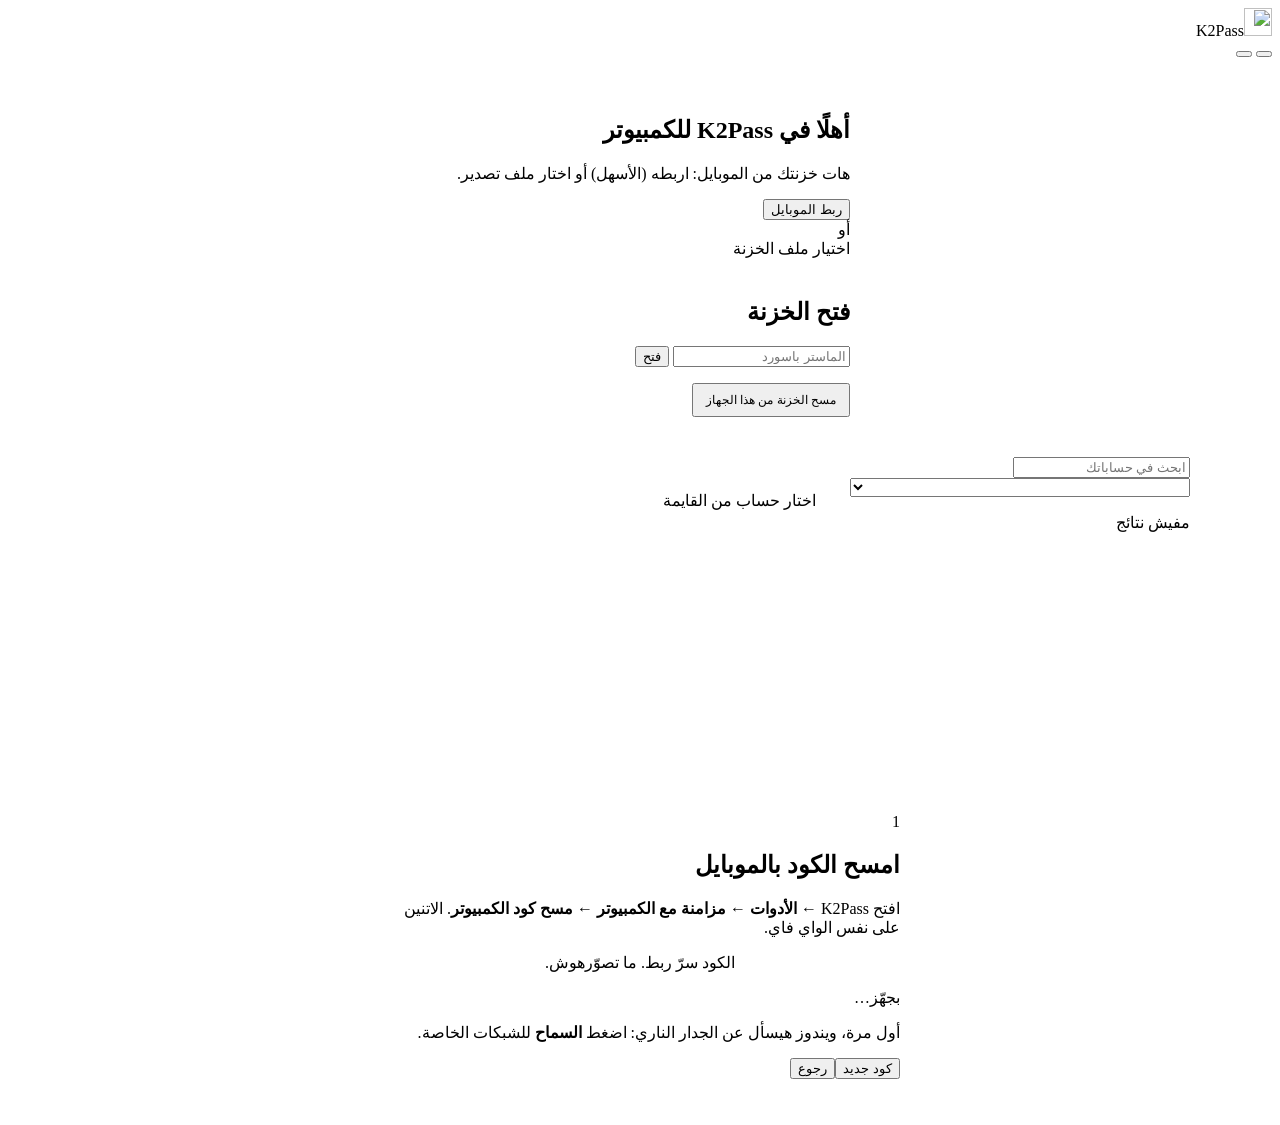
==== windows/ui/index.html @ 08830d75 "v1.6.0 + Windows app phase A: Tauri app (listener, view/search/copy/TOTP), phone pushes vault to PC " ====
<!doctype html>
<html lang="ar" dir="rtl">
<head>
<meta charset="utf-8"><meta name="viewport" content="width=device-width, initial-scale=1">
<title>K2Pass</title>
<link rel="stylesheet" href="base.css"><link rel="stylesheet" href="app.css">
</head>
<body class="desk">
<header>
  <div class="brand"><img src="icons/48.png" alt="" width="28" height="28"><span>K2Pass</span></div>
  <div class="hdr-actions">
    <button id="btn-pair" class="icon hidden" title="مزامنة مع الموبايل"><i data-i="phone"></i></button>
    <button id="btn-lock" class="icon hidden" title="قفل"><i data-i="lock"></i></button>
  </div>
</header>
<main>
  <section id="v-import" class="hidden"><div class="card hero">
    <div class="badge"><i data-i="file" data-s="30"></i></div>
    <h2>أهلًا في K2Pass للكمبيوتر</h2>
    <p class="lead">هات خزنتك من الموبايل: اربطه (الأسهل) أو اختار ملف تصدير.</p>
    <button id="go-pair" class="primary"><i data-i="phone" data-s="18"></i>ربط الموبايل</button>
    <div class="or"><span>أو</span></div>
    <label class="ghost"><i data-i="file" data-s="18"></i>اختيار ملف الخزنة<input id="file" type="file" hidden></label>
    <p id="import-err" class="err"></p>
  </div></section>

  <section id="v-unlock" class="hidden"><div class="card hero">
    <div class="badge"><i data-i="lock" data-s="30"></i></div>
    <h2>فتح الخزنة</h2>
    <input id="pw" type="password" placeholder="الماستر باسورد" autocomplete="off">
    <button id="btn-unlock" class="primary">فتح</button>
    <p id="unlock-err" class="err"></p>
    <button id="forget" class="ghost small">مسح الخزنة من هذا الجهاز</button>
  </div></section>

  <section id="v-list" class="hidden">
    <div class="split">
      <div class="pane-l">
        <div class="searchbox"><i data-i="search" data-s="17"></i><input id="q" type="search" placeholder="ابحث في حساباتك" autocomplete="off"></div>
        <select id="folder"></select>
        <div id="list"></div>
        <p id="empty" class="empty hidden">مفيش نتائج</p>
      </div>
      <div class="pane-r" id="detail"><p class="empty">اختار حساب من القايمة</p></div>
    </div>
  </section>

  <section id="v-pair" class="hidden"><div class="card">
    <div class="step"><div class="num">1</div><div><h2>امسح الكود بالموبايل</h2>
      <p class="hint">افتح K2Pass ← <b>الأدوات</b> ← <b>مزامنة مع الكمبيوتر</b> ← <b>مسح كود الكمبيوتر</b>. الاتنين على نفس الواي فاي.</p></div></div>
    <div id="qr"></div>
    <p class="hint" style="text-align:center"><i data-i="shield" data-s="14"></i> الكود سرّ ربط. ما تصوّرهوش.</p>
    <div id="status" class="status"><span class="dot"></span><span id="msg">بجهّز…</span></div>
    <p class="hint" id="addr" dir="ltr" style="text-align:center"></p>
    <p class="hint">أول مرة، ويندوز هيسأل عن الجدار الناري: اضغط <b>السماح</b> للشبكات الخاصة.</p>
    <div class="row2"><button id="new-code" class="ghost"><i data-i="sync" data-s="16"></i>كود جديد</button><button id="pair-back" class="ghost">رجوع</button></div>
  </div></section>
</main>
<div id="toast" class="toast hidden"></div>
<script src="lib/argon2.umd.min.js"></script>
<script src="lib/qrcode.js"></script>
<script type="module" src="app.js"></script>
</body>
</html>
---- windows/ui/app.css ----
body.desk{width:auto;max-height:none;min-height:100vh}
body.desk main{padding:18px;max-width:1100px;margin:0 auto}
.hero{max-width:420px;margin:40px auto}
.split{display:grid;grid-template-columns:minmax(260px,340px) 1fr;gap:16px}
.pane-l{display:flex;flex-direction:column}
.pane-l #list{max-height:calc(100vh - 210px)}
.pane-r{background:var(--card);border:1px solid var(--line);border-radius:20px;padding:18px;min-height:300px;align-self:start}
#v-pair .card{max-width:520px;margin:20px auto}
.small{padding:8px 12px;font-size:12px}
.pane-r h2{margin:0 0 10px}
.row.sel{border-color:var(--pri);background:var(--card2)}
.row{cursor:pointer}
@media(max-width:760px){.split{grid-template-columns:1fr}}
#qr svg{width:220px;height:220px}
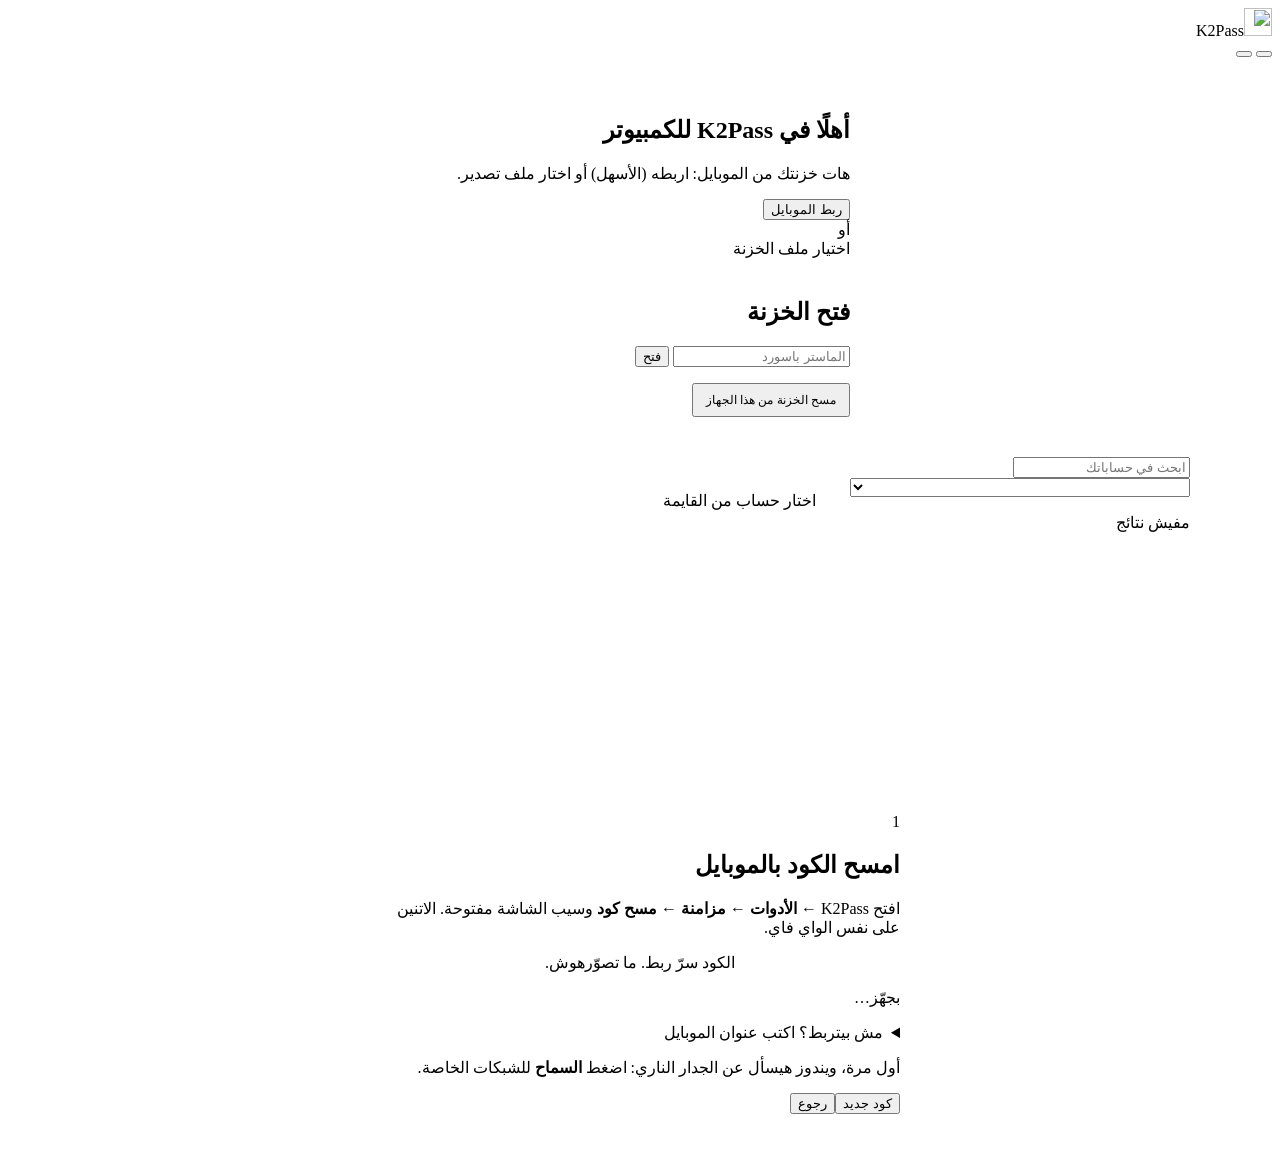
==== commit a2e929d1: "v1.6.2: PC pulls from phone (outgoing, firewall-proof) + phone falls back to serving; manual address" ====
--- a/windows/ui/index.html
+++ b/windows/ui/index.html
@@ -47,11 +47,16 @@
 
   <section id="v-pair" class="hidden"><div class="card">
     <div class="step"><div class="num">1</div><div><h2>امسح الكود بالموبايل</h2>
-      <p class="hint">افتح K2Pass ← <b>الأدوات</b> ← <b>مزامنة مع الكمبيوتر</b> ← <b>مسح كود الكمبيوتر</b>. الاتنين على نفس الواي فاي.</p></div></div>
+      <p class="hint">افتح K2Pass ← <b>الأدوات</b> ← <b>مزامنة</b> ← <b>مسح كود</b> وسيب الشاشة مفتوحة. الاتنين على نفس الواي فاي.</p></div></div>
     <div id="qr"></div>
     <p class="hint" style="text-align:center"><i data-i="shield" data-s="14"></i> الكود سرّ ربط. ما تصوّرهوش.</p>
     <div id="status" class="status"><span class="dot"></span><span id="msg">بجهّز…</span></div>
     <p class="hint" id="addr" dir="ltr" style="text-align:center"></p>
+    <details>
+      <summary>مش بيتربط؟ اكتب عنوان الموبايل</summary>
+      <p class="hint" style="margin:8px 0">العنوان الظاهر في التطبيق («شغّال على …»):</p>
+      <div class="row2"><input id="manual" type="text" placeholder="192.168.1.20" dir="ltr"><button id="use-manual" class="ghost">ربط</button></div>
+    </details>
     <p class="hint">أول مرة، ويندوز هيسأل عن الجدار الناري: اضغط <b>السماح</b> للشبكات الخاصة.</p>
     <div class="row2"><button id="new-code" class="ghost"><i data-i="sync" data-s="16"></i>كود جديد</button><button id="pair-back" class="ghost">رجوع</button></div>
   </div></section>
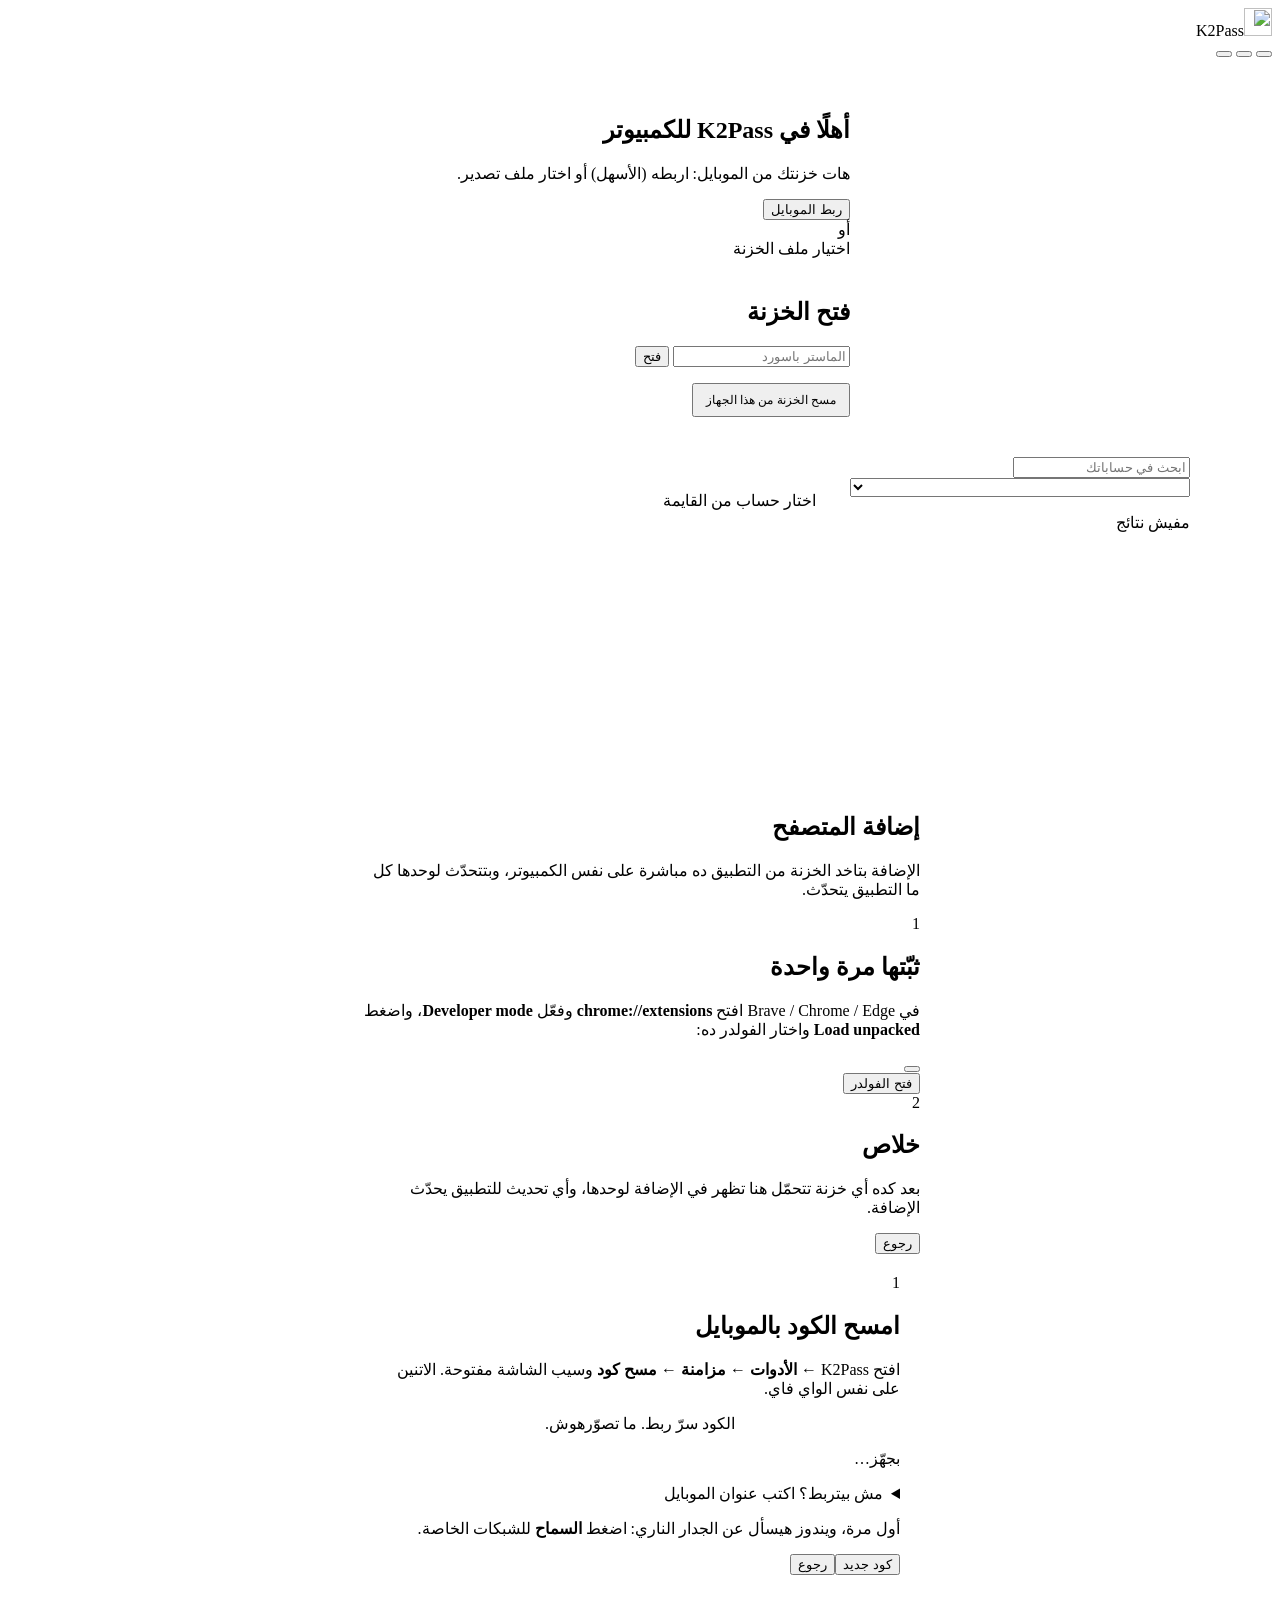
==== commit eccc06dd: "extension 0.7.0 + Windows 0.2.0: loopback link to the app, bundled extension auto-update, stable ext" ====
--- a/windows/ui/index.html
+++ b/windows/ui/index.html
@@ -9,6 +9,7 @@
 <header>
   <div class="brand"><img src="icons/48.png" alt="" width="28" height="28"><span>K2Pass</span></div>
   <div class="hdr-actions">
+    <button id="btn-ext" class="icon" title="إضافة المتصفح"><i data-i="bolt"></i></button>
     <button id="btn-pair" class="icon hidden" title="مزامنة مع الموبايل"><i data-i="phone"></i></button>
     <button id="btn-lock" class="icon hidden" title="قفل"><i data-i="lock"></i></button>
   </div>
@@ -45,6 +46,17 @@
     </div>
   </section>
 
+  <section id="v-ext" class="hidden"><div class="card">
+    <h2>إضافة المتصفح</h2>
+    <p class="lead">الإضافة بتاخد الخزنة من التطبيق ده مباشرة على نفس الكمبيوتر، وبتتحدّث لوحدها كل ما التطبيق يتحدّث.</p>
+    <div class="step"><div class="num">1</div><div><h2>ثبّتها مرة واحدة</h2><p class="hint">في Brave / Chrome / Edge افتح <b>chrome://extensions</b> وفعّل <b>Developer mode</b>، واضغط <b>Load unpacked</b> واختار الفولدر ده:</p></div></div>
+    <div class="f"><span class="v" id="ext-path" dir="ltr"></span><button id="ext-copy" title="نسخ"><i data-i="copy" data-s="16"></i></button></div>
+    <button id="ext-open" class="ghost"><i data-i="folder" data-s="16"></i>فتح الفولدر</button>
+    <div class="step"><div class="num">2</div><div><h2>خلاص</h2><p class="hint">بعد كده أي خزنة تتحمّل هنا تظهر في الإضافة لوحدها، وأي تحديث للتطبيق يحدّث الإضافة.</p></div></div>
+    <p id="ext-status" class="hint"></p>
+    <button id="ext-back" class="ghost">رجوع</button>
+  </div></section>
+
   <section id="v-pair" class="hidden"><div class="card">
     <div class="step"><div class="num">1</div><div><h2>امسح الكود بالموبايل</h2>
       <p class="hint">افتح K2Pass ← <b>الأدوات</b> ← <b>مزامنة</b> ← <b>مسح كود</b> وسيب الشاشة مفتوحة. الاتنين على نفس الواي فاي.</p></div></div>
--- a/windows/ui/app.css
+++ b/windows/ui/app.css
@@ -12,3 +12,4 @@
 .row{cursor:pointer}
 @media(max-width:760px){.split{grid-template-columns:1fr}}
 #qr svg{width:220px;height:220px}
+#v-ext .card{max-width:560px;margin:20px auto}
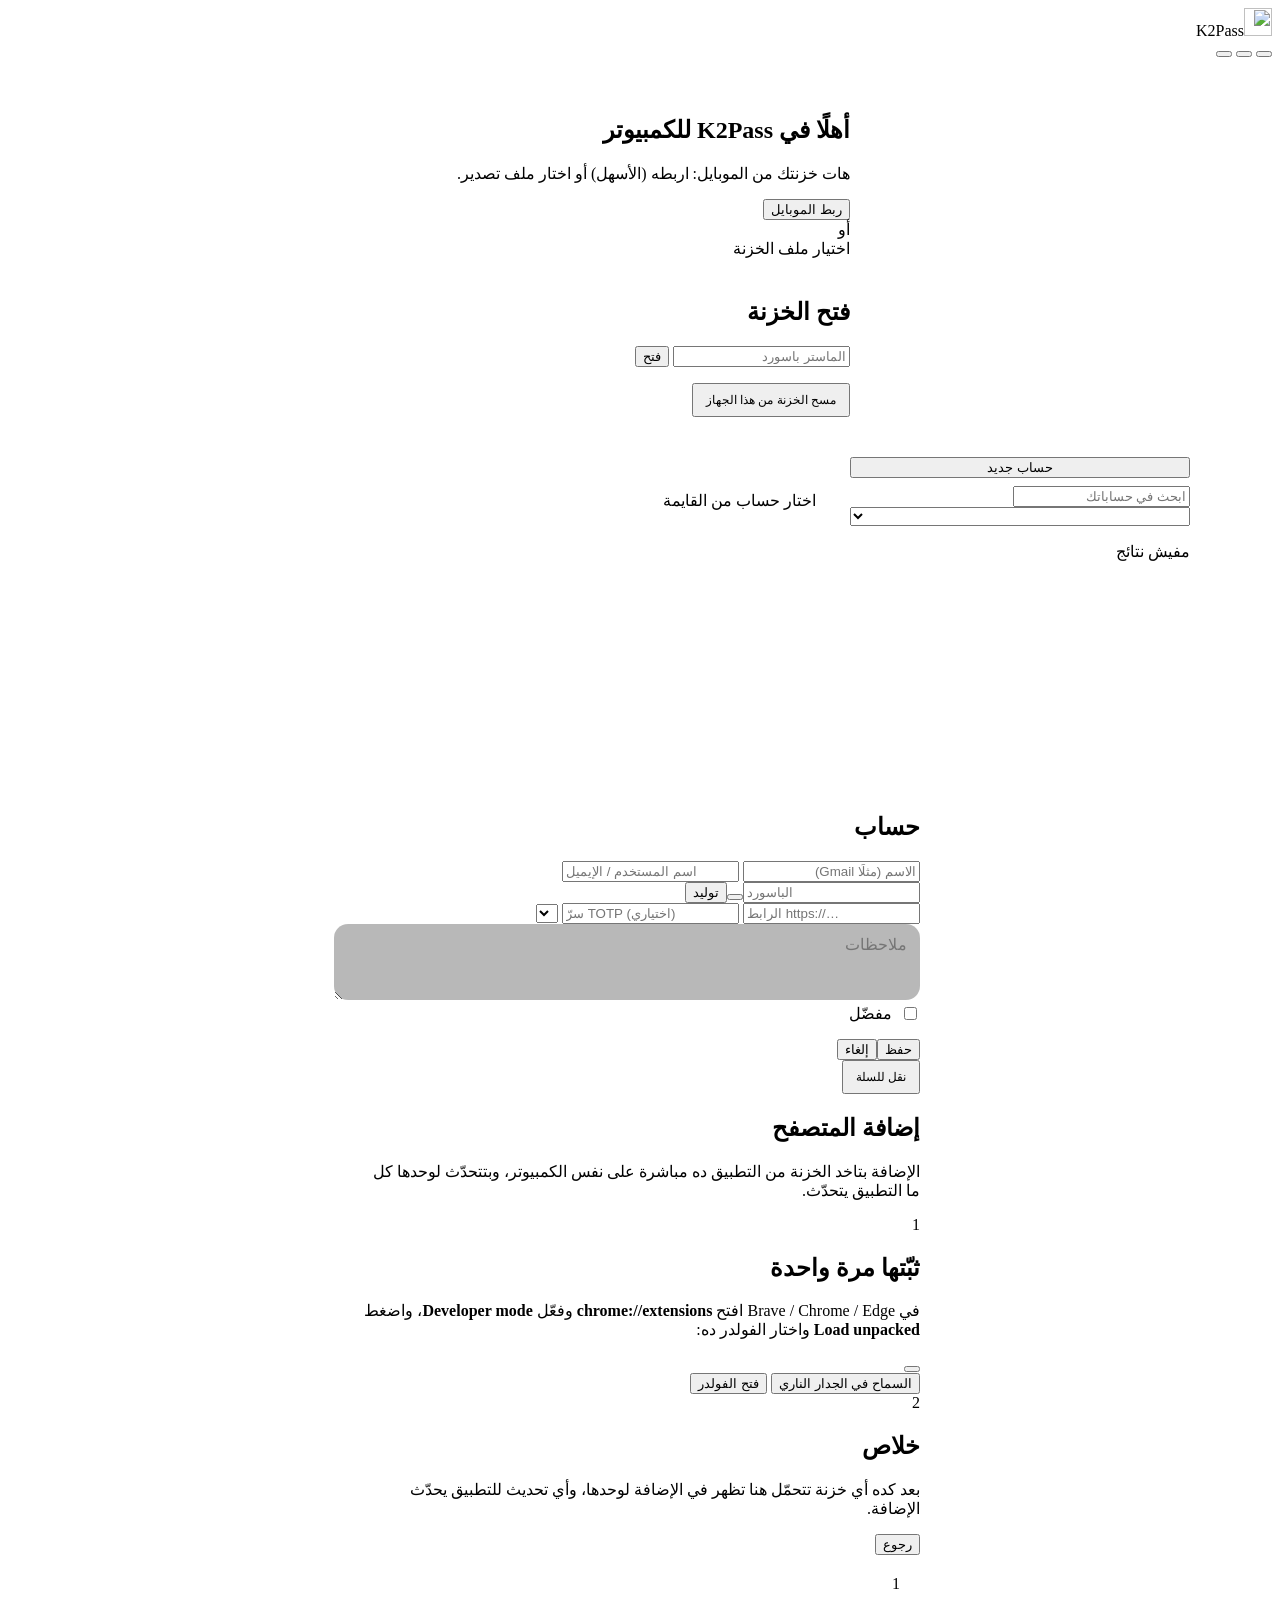
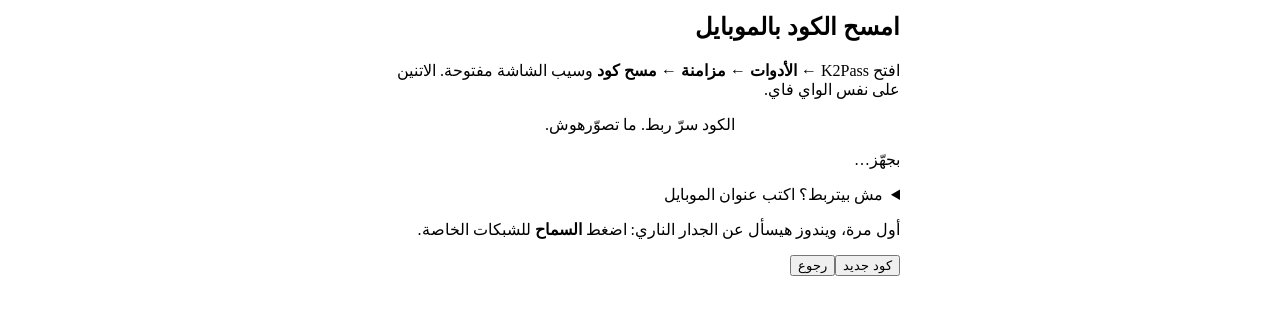
==== commit f4d2343c: "Auto-sync phone<->PC, PC edit with merge, firewall button, MSI bundle Co-Authored-By: Claude Sonnet " ====
--- a/windows/ui/index.html
+++ b/windows/ui/index.html
@@ -37,6 +37,7 @@
   <section id="v-list" class="hidden">
     <div class="split">
       <div class="pane-l">
+        <button id="btn-new" class="primary" style="margin-bottom:8px"><i data-i="plus" data-s="16"></i>حساب جديد</button>
         <div class="searchbox"><i data-i="search" data-s="17"></i><input id="q" type="search" placeholder="ابحث في حساباتك" autocomplete="off"></div>
         <select id="folder"></select>
         <div id="list"></div>
@@ -46,11 +47,27 @@
     </div>
   </section>
 
+  <section id="v-edit" class="hidden"><div class="card">
+    <h2 id="ed-title-h">حساب</h2>
+    <input id="ed-title" type="text" placeholder="الاسم (مثلًا Gmail)" autocomplete="off">
+    <input id="ed-user" type="text" placeholder="اسم المستخدم / الإيميل" autocomplete="off" dir="ltr">
+    <div class="row2"><input id="ed-pass" type="password" placeholder="الباسورد" autocomplete="off" dir="ltr"><button id="ed-eye" class="ghost" style="flex:0 0 44px" title="إظهار"><i data-i="eye" data-s="16"></i></button><button id="ed-gen" class="ghost" style="flex:0 0 auto">توليد</button></div>
+    <input id="ed-url" type="text" placeholder="الرابط https://…" autocomplete="off" dir="ltr">
+    <input id="ed-totp" type="text" placeholder="سرّ TOTP (اختياري)" autocomplete="off" dir="ltr">
+    <select id="ed-folder"></select>
+    <textarea id="ed-notes" rows="3" placeholder="ملاحظات"></textarea>
+    <label class="chk"><input id="ed-fav" type="checkbox"> مفضّل</label>
+    <p id="ed-err" class="err"></p>
+    <div class="row2"><button id="ed-save" class="primary">حفظ</button><button id="ed-cancel" class="ghost">إلغاء</button></div>
+    <button id="ed-del" class="ghost small danger">نقل للسلة</button>
+  </div></section>
+
   <section id="v-ext" class="hidden"><div class="card">
     <h2>إضافة المتصفح</h2>
     <p class="lead">الإضافة بتاخد الخزنة من التطبيق ده مباشرة على نفس الكمبيوتر، وبتتحدّث لوحدها كل ما التطبيق يتحدّث.</p>
     <div class="step"><div class="num">1</div><div><h2>ثبّتها مرة واحدة</h2><p class="hint">في Brave / Chrome / Edge افتح <b>chrome://extensions</b> وفعّل <b>Developer mode</b>، واضغط <b>Load unpacked</b> واختار الفولدر ده:</p></div></div>
     <div class="f"><span class="v" id="ext-path" dir="ltr"></span><button id="ext-copy" title="نسخ"><i data-i="copy" data-s="16"></i></button></div>
+    <button id="fw-open" class="ghost"><i data-i="shield" data-s="16"></i>السماح في الجدار الناري</button>
     <button id="ext-open" class="ghost"><i data-i="folder" data-s="16"></i>فتح الفولدر</button>
     <div class="step"><div class="num">2</div><div><h2>خلاص</h2><p class="hint">بعد كده أي خزنة تتحمّل هنا تظهر في الإضافة لوحدها، وأي تحديث للتطبيق يحدّث الإضافة.</p></div></div>
     <p id="ext-status" class="hint"></p>
--- a/windows/ui/app.css
+++ b/windows/ui/app.css
@@ -13,3 +13,9 @@
 @media(max-width:760px){.split{grid-template-columns:1fr}}
 #qr svg{width:220px;height:220px}
 #v-ext .card{max-width:560px;margin:20px auto}
+#v-edit .card{max-width:560px;margin:20px auto}
+textarea{width:100%;padding:11px 13px;border-radius:14px;border:1px solid var(--line);background:rgba(0,0,0,.28);color:var(--txt);font:inherit;outline:none;resize:vertical}
+textarea:focus{border-color:var(--pri)}
+.chk{display:flex;align-items:center;gap:8px;color:var(--mut)}
+.dh{display:flex;align-items:center;justify-content:space-between}.dh button{background:none;border:0;color:var(--pri);width:34px;height:34px;border-radius:11px}.dh button:hover{background:var(--card2)}
+button.danger{color:var(--err)}
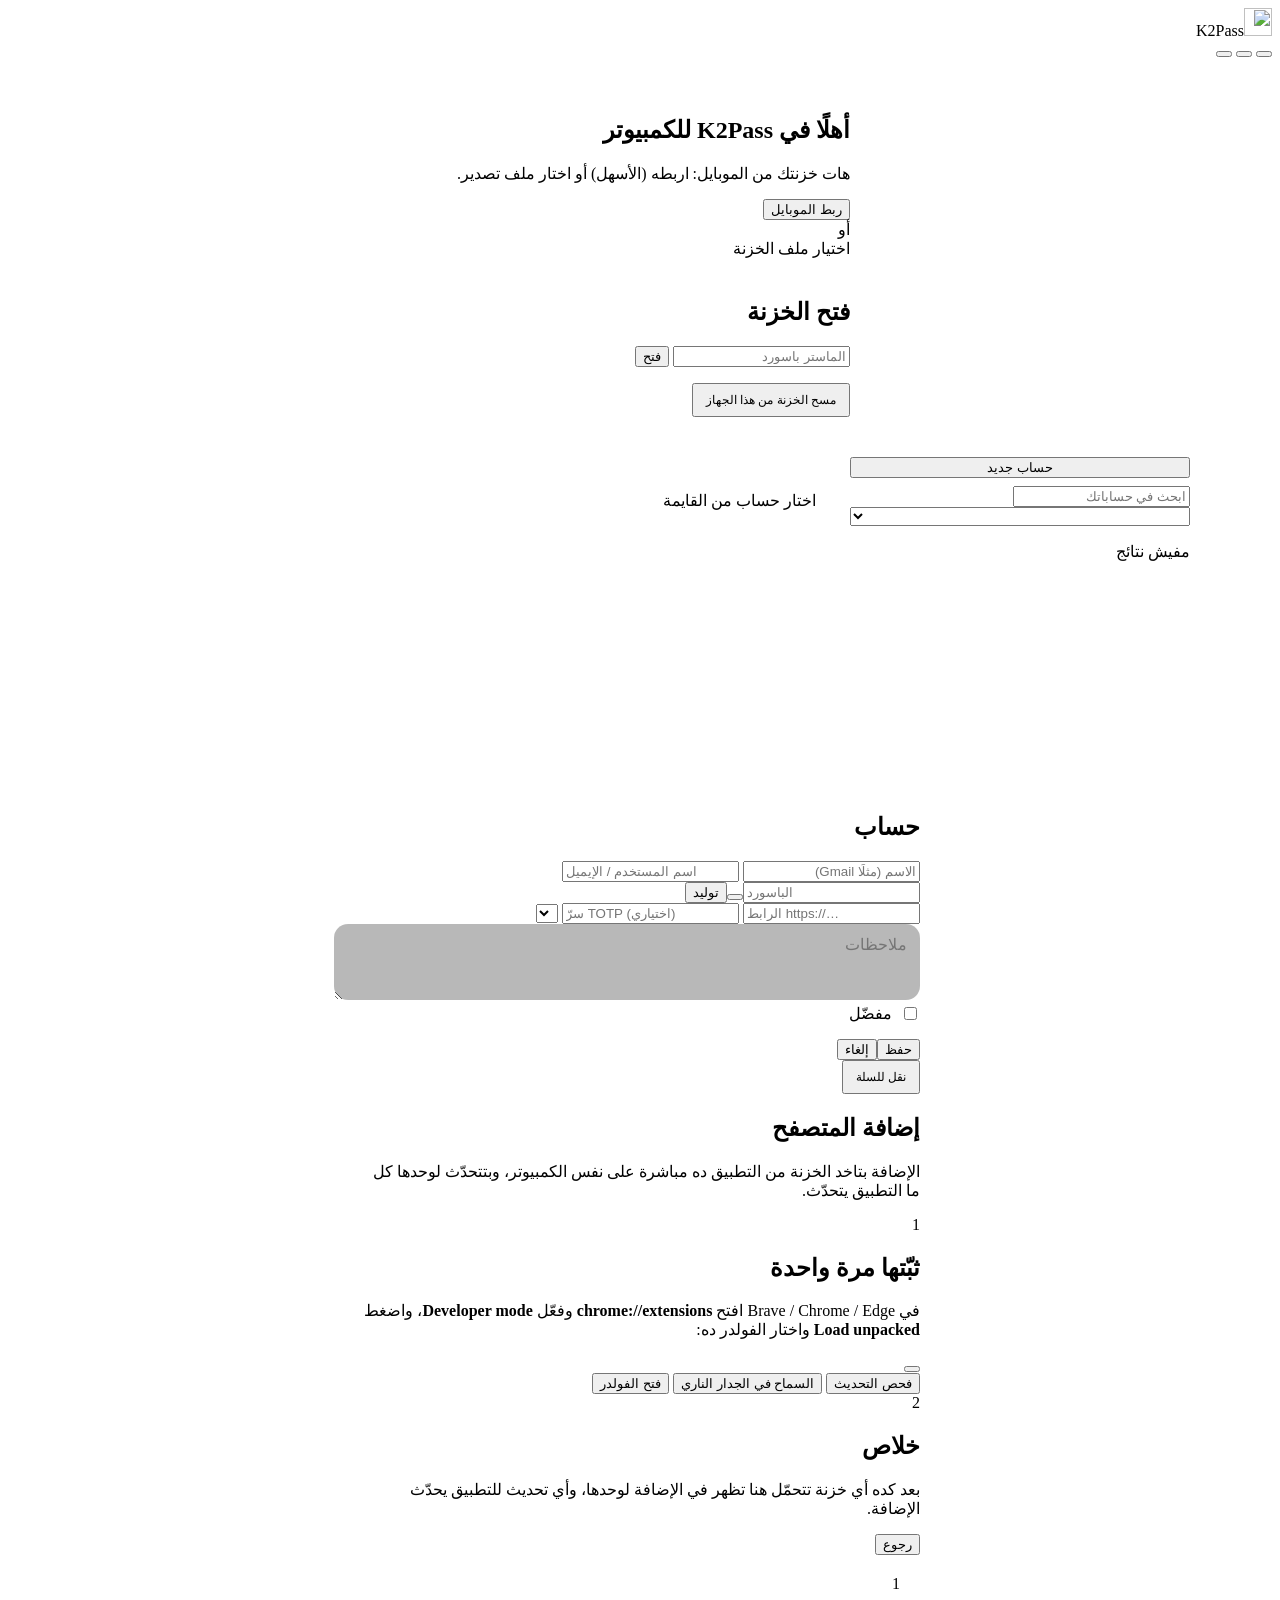
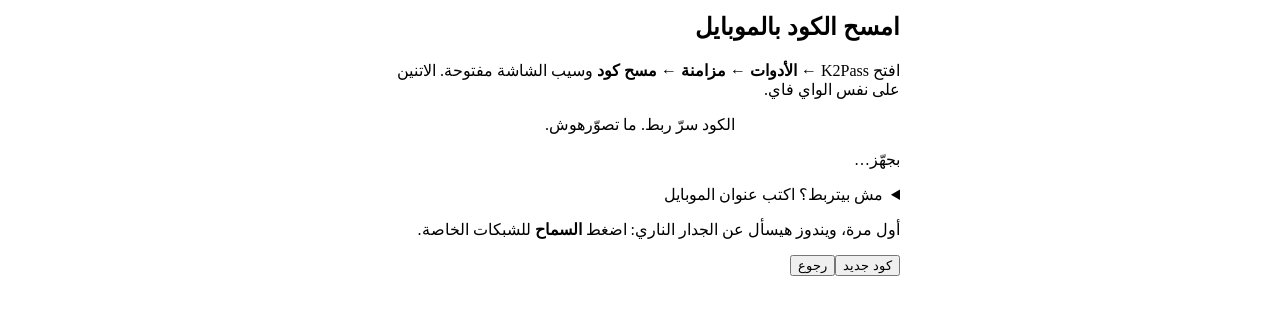
==== commit 061ed8b8: "Windows 0.4.0: in-app update via MSI Co-Authored-By: Claude Sonnet 5.5 <noreply@anthropic.com> Claud" ====
--- a/windows/ui/index.html
+++ b/windows/ui/index.html
@@ -67,6 +67,7 @@
     <p class="lead">الإضافة بتاخد الخزنة من التطبيق ده مباشرة على نفس الكمبيوتر، وبتتحدّث لوحدها كل ما التطبيق يتحدّث.</p>
     <div class="step"><div class="num">1</div><div><h2>ثبّتها مرة واحدة</h2><p class="hint">في Brave / Chrome / Edge افتح <b>chrome://extensions</b> وفعّل <b>Developer mode</b>، واضغط <b>Load unpacked</b> واختار الفولدر ده:</p></div></div>
     <div class="f"><span class="v" id="ext-path" dir="ltr"></span><button id="ext-copy" title="نسخ"><i data-i="copy" data-s="16"></i></button></div>
+    <button id="upd" class="ghost"><i data-i="refresh" data-s="16"></i>فحص التحديث</button>
     <button id="fw-open" class="ghost"><i data-i="shield" data-s="16"></i>السماح في الجدار الناري</button>
     <button id="ext-open" class="ghost"><i data-i="folder" data-s="16"></i>فتح الفولدر</button>
     <div class="step"><div class="num">2</div><div><h2>خلاص</h2><p class="hint">بعد كده أي خزنة تتحمّل هنا تظهر في الإضافة لوحدها، وأي تحديث للتطبيق يحدّث الإضافة.</p></div></div>
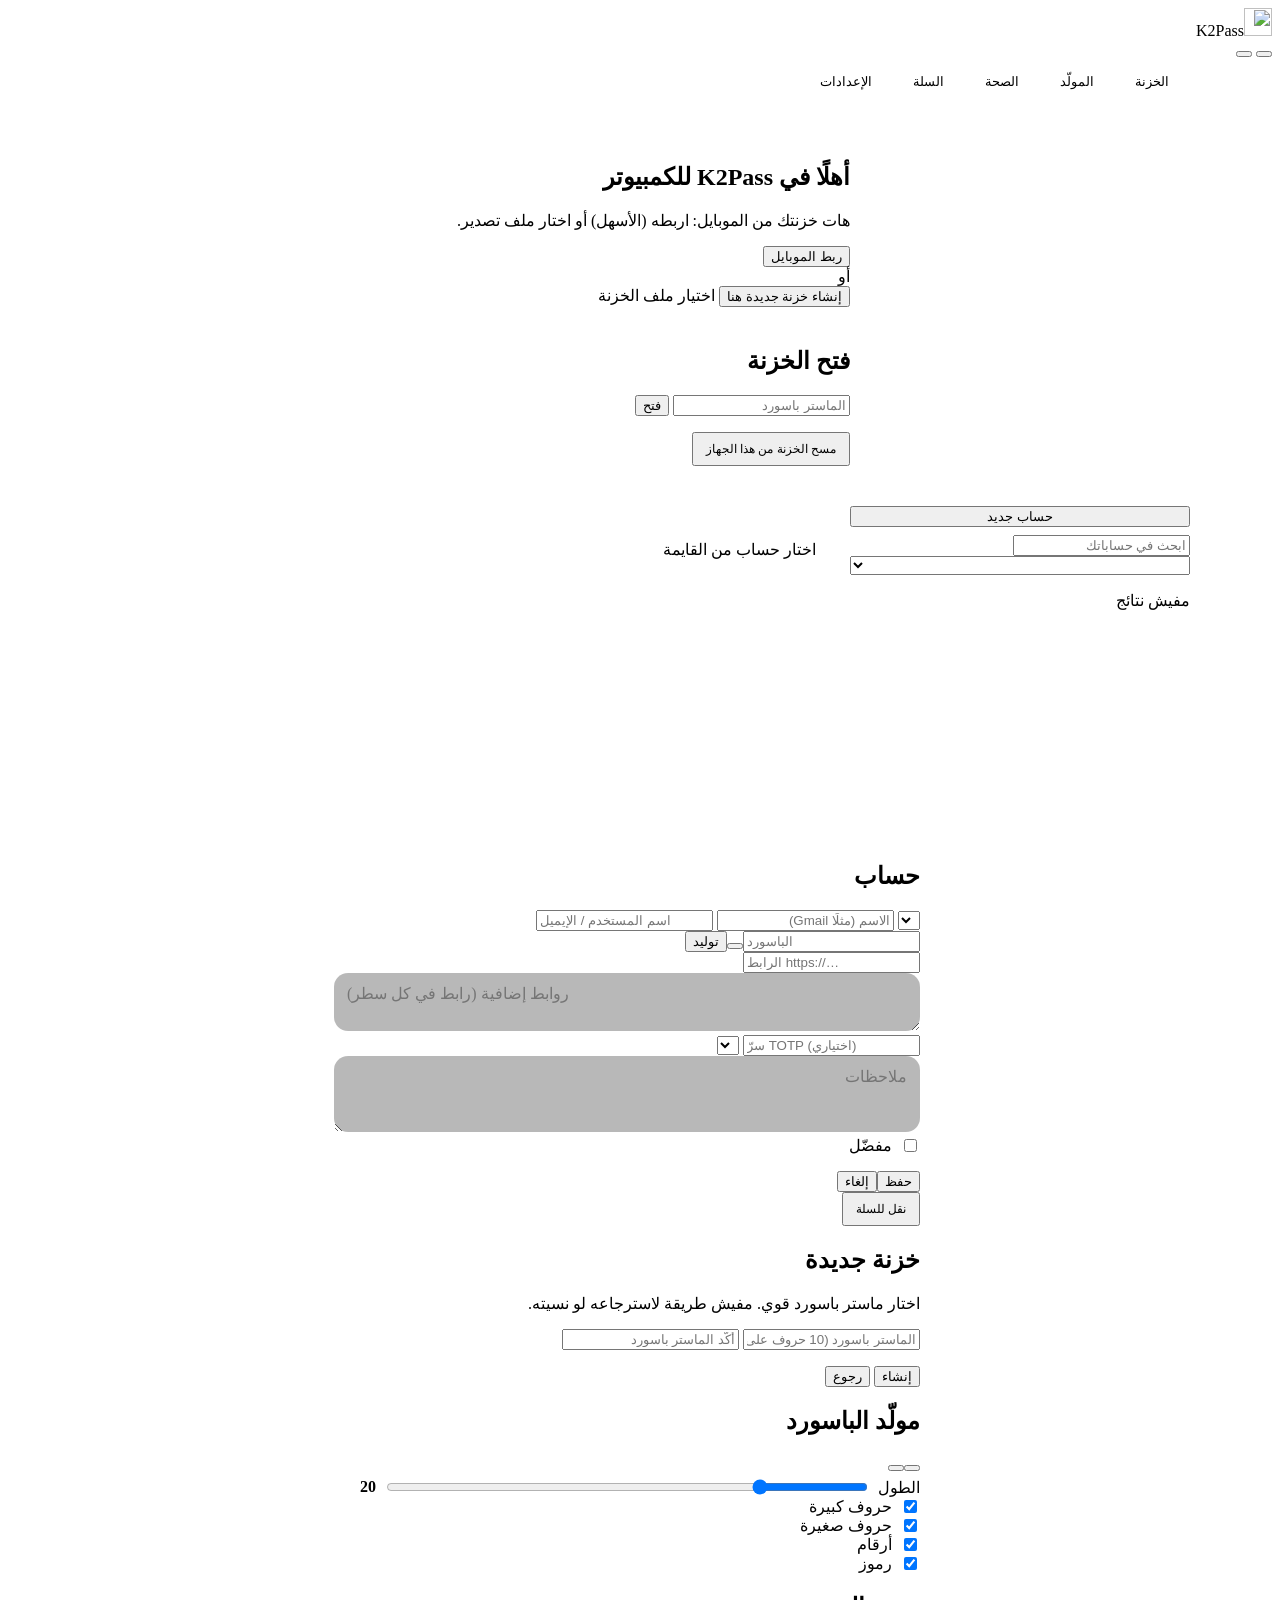
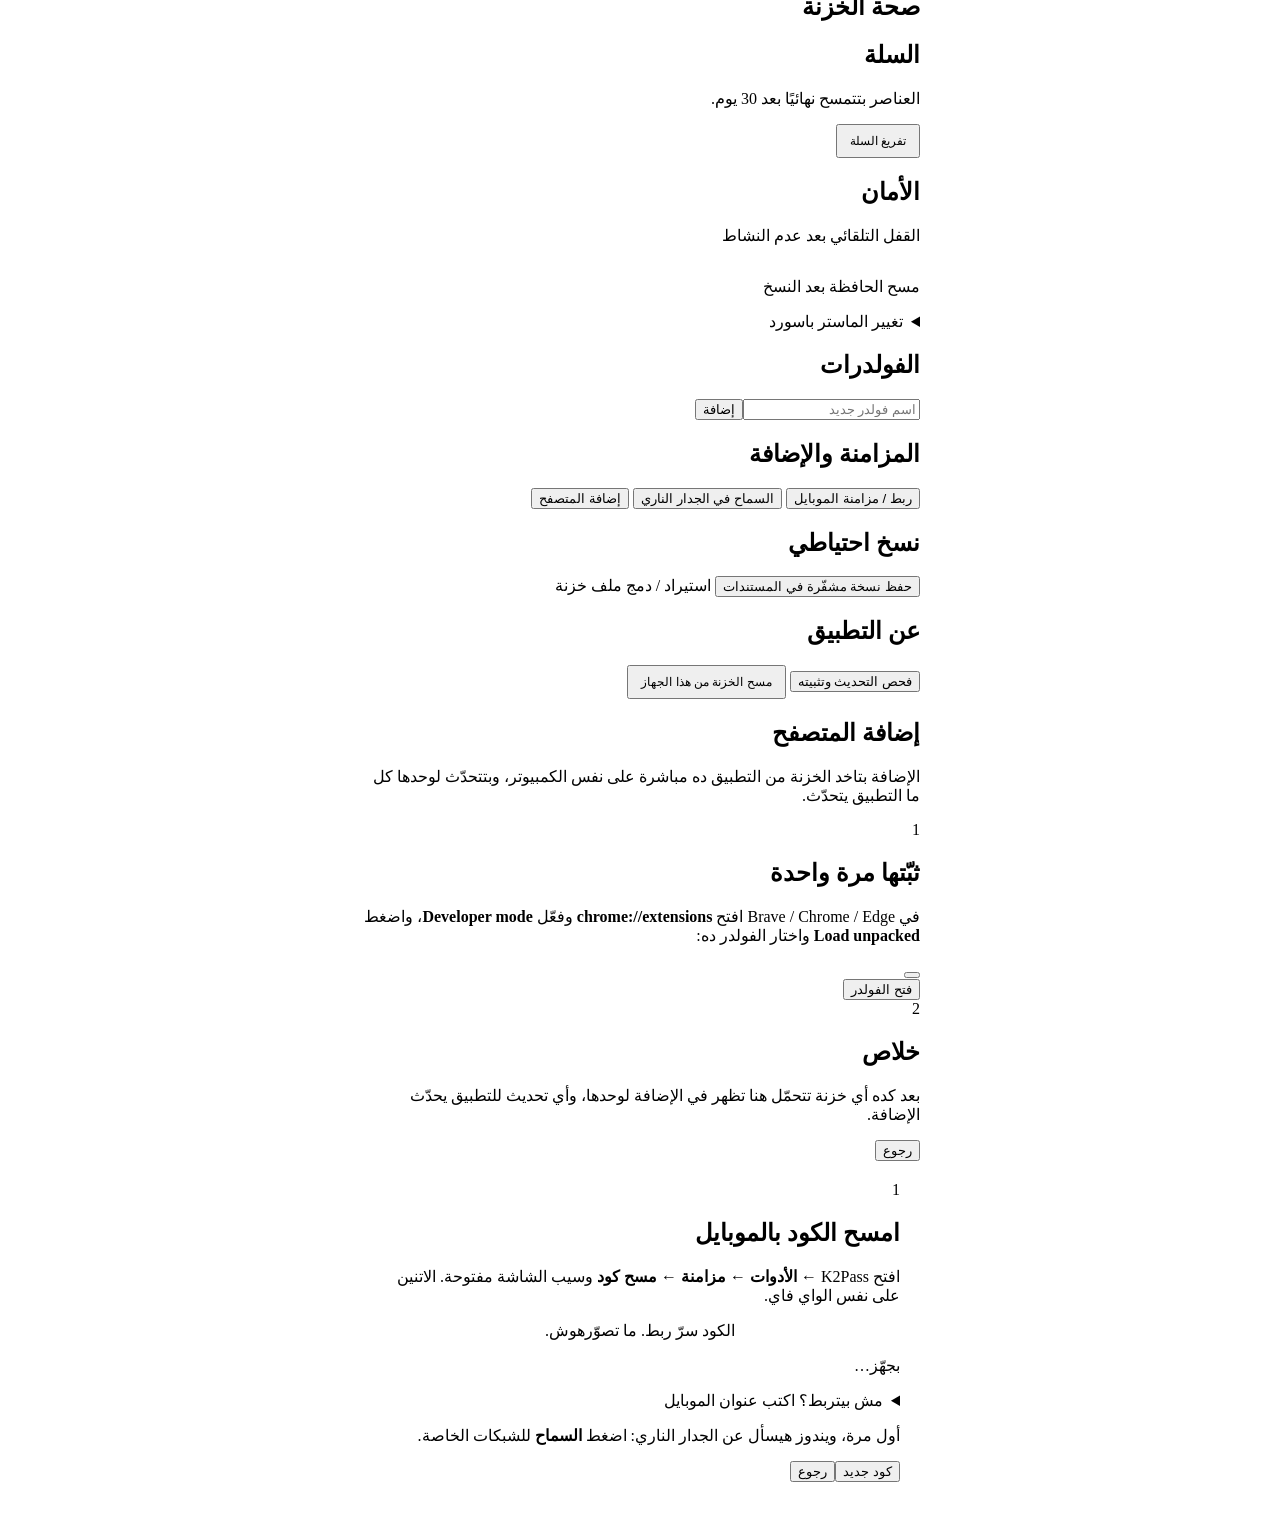
==== commit ea6a7f56: "Windows 0.5.0 + extension 0.8.0: PC app is the hub (settings, types, folders, trash, history, genera" ====
--- a/windows/ui/index.html
+++ b/windows/ui/index.html
@@ -9,11 +9,17 @@
 <header>
   <div class="brand"><img src="icons/48.png" alt="" width="28" height="28"><span>K2Pass</span></div>
   <div class="hdr-actions">
-    <button id="btn-ext" class="icon" title="إضافة المتصفح"><i data-i="bolt"></i></button>
     <button id="btn-pair" class="icon hidden" title="مزامنة مع الموبايل"><i data-i="phone"></i></button>
     <button id="btn-lock" class="icon hidden" title="قفل"><i data-i="lock"></i></button>
   </div>
 </header>
+<nav id="nav" class="nav hidden">
+  <button data-go="v-list"><i data-i="key" data-s="16"></i>الخزنة</button>
+  <button data-go="v-gen"><i data-i="sync" data-s="16"></i>المولّد</button>
+  <button data-go="v-health"><i data-i="shield" data-s="16"></i>الصحة</button>
+  <button data-go="v-trash"><i data-i="trash" data-s="16"></i>السلة</button>
+  <button data-go="v-set"><i data-i="more" data-s="16"></i>الإعدادات</button>
+</nav>
 <main>
   <section id="v-import" class="hidden"><div class="card hero">
     <div class="badge"><i data-i="file" data-s="30"></i></div>
@@ -21,6 +27,7 @@
     <p class="lead">هات خزنتك من الموبايل: اربطه (الأسهل) أو اختار ملف تصدير.</p>
     <button id="go-pair" class="primary"><i data-i="phone" data-s="18"></i>ربط الموبايل</button>
     <div class="or"><span>أو</span></div>
+    <button id="go-create" class="ghost"><i data-i="plus" data-s="18"></i>إنشاء خزنة جديدة هنا</button>
     <label class="ghost"><i data-i="file" data-s="18"></i>اختيار ملف الخزنة<input id="file" type="file" hidden></label>
     <p id="import-err" class="err"></p>
   </div></section>
@@ -49,10 +56,13 @@
 
   <section id="v-edit" class="hidden"><div class="card">
     <h2 id="ed-title-h">حساب</h2>
+    <select id="ed-type"></select>
     <input id="ed-title" type="text" placeholder="الاسم (مثلًا Gmail)" autocomplete="off">
     <input id="ed-user" type="text" placeholder="اسم المستخدم / الإيميل" autocomplete="off" dir="ltr">
-    <div class="row2"><input id="ed-pass" type="password" placeholder="الباسورد" autocomplete="off" dir="ltr"><button id="ed-eye" class="ghost" style="flex:0 0 44px" title="إظهار"><i data-i="eye" data-s="16"></i></button><button id="ed-gen" class="ghost" style="flex:0 0 auto">توليد</button></div>
+    <div class="row2" id="ed-passrow"><input id="ed-pass" type="password" placeholder="الباسورد" autocomplete="off" dir="ltr"><button id="ed-eye" class="ghost" style="flex:0 0 44px" title="إظهار"><i data-i="eye" data-s="16"></i></button><button id="ed-gen" class="ghost" style="flex:0 0 auto">توليد</button></div>
     <input id="ed-url" type="text" placeholder="الرابط https://…" autocomplete="off" dir="ltr">
+    <textarea id="ed-urls" rows="2" placeholder="روابط إضافية (رابط في كل سطر)" dir="ltr"></textarea>
+    <div id="ed-extra"></div>
     <input id="ed-totp" type="text" placeholder="سرّ TOTP (اختياري)" autocomplete="off" dir="ltr">
     <select id="ed-folder"></select>
     <textarea id="ed-notes" rows="3" placeholder="ملاحظات"></textarea>
@@ -62,13 +72,73 @@
     <button id="ed-del" class="ghost small danger">نقل للسلة</button>
   </div></section>
 
+
+  <section id="v-create" class="hidden"><div class="card hero">
+    <div class="badge"><i data-i="lock" data-s="30"></i></div>
+    <h2>خزنة جديدة</h2>
+    <p class="lead">اختار ماستر باسورد قوي. مفيش طريقة لاسترجاعه لو نسيته.</p>
+    <input id="cr-pw" type="password" placeholder="الماستر باسورد (10 حروف على الأقل)" autocomplete="off">
+    <input id="cr-pw2" type="password" placeholder="أكّد الماستر باسورد" autocomplete="off">
+    <p id="cr-err" class="err"></p>
+    <button id="cr-go" class="primary">إنشاء</button>
+    <button id="cr-back" class="ghost">رجوع</button>
+  </div></section>
+
+  <section id="v-gen" class="hidden"><div class="card">
+    <h2>مولّد الباسورد</h2>
+    <div class="f"><span class="v" id="g-out" dir="ltr"></span><button id="g-copy" title="نسخ"><i data-i="copy" data-s="16"></i></button><button id="g-new" title="توليد"><i data-i="sync" data-s="16"></i></button></div>
+    <div id="g-str" class="strength"><i></i><i></i><i></i></div>
+    <label class="chk">الطول <input id="g-len" type="range" min="8" max="64" value="20"> <b id="g-lenv">20</b></label>
+    <label class="chk"><input id="g-up" type="checkbox" checked> حروف كبيرة</label>
+    <label class="chk"><input id="g-lo" type="checkbox" checked> حروف صغيرة</label>
+    <label class="chk"><input id="g-di" type="checkbox" checked> أرقام</label>
+    <label class="chk"><input id="g-sy" type="checkbox" checked> رموز</label>
+  </div></section>
+
+  <section id="v-health" class="hidden"><div class="card"><h2>صحة الخزنة</h2><div id="health"></div></div></section>
+
+  <section id="v-trash" class="hidden"><div class="card">
+    <h2>السلة</h2><p class="hint">العناصر بتتمسح نهائيًا بعد 30 يوم.</p>
+    <div id="trash"></div>
+    <button id="trash-empty" class="ghost small danger">تفريغ السلة</button>
+  </div></section>
+
+  <section id="v-set" class="hidden"><div class="card">
+    <h2>الأمان</h2>
+    <p class="hint">القفل التلقائي بعد عدم النشاط</p><div class="chips" id="set-lock"></div>
+    <p class="hint">مسح الحافظة بعد النسخ</p><div class="chips" id="set-clip"></div>
+    <details><summary>تغيير الماستر باسورد</summary>
+      <input id="mp-old" type="password" placeholder="الماستر باسورد الحالي" autocomplete="off">
+      <input id="mp-new" type="password" placeholder="الجديد (10 حروف على الأقل)" autocomplete="off">
+      <input id="mp-new2" type="password" placeholder="أكّد الجديد" autocomplete="off">
+      <p id="mp-err" class="err"></p><button id="mp-go" class="primary">تغيير</button>
+      <p class="hint">بعد التغيير على الكمبيوتر، الموبايل لسه بيفتح بالباسورد القديم لحد ما تغيّره هناك كمان (الخزنة بتتزامن بس مفتاحها بيتغيّر مع آخر نسخة).</p>
+    </details>
+  </div>
+  <div class="card"><h2>الفولدرات</h2><div id="set-folders"></div>
+    <div class="row2"><input id="nf-name" type="text" placeholder="اسم فولدر جديد"><button id="nf-add" class="ghost">إضافة</button></div>
+  </div>
+  <div class="card"><h2>المزامنة والإضافة</h2>
+    <button id="s-pair" class="ghost"><i data-i="phone" data-s="16"></i>ربط / مزامنة الموبايل</button>
+    <button id="fw-open" class="ghost"><i data-i="shield" data-s="16"></i>السماح في الجدار الناري</button>
+    <button id="s-ext" class="ghost"><i data-i="bolt" data-s="16"></i>إضافة المتصفح</button>
+  </div>
+  <div class="card"><h2>نسخ احتياطي</h2>
+    <button id="bk-save" class="ghost"><i data-i="file" data-s="16"></i>حفظ نسخة مشفّرة في المستندات</button>
+    <label class="ghost"><i data-i="swap" data-s="16"></i>استيراد / دمج ملف خزنة<input id="bk-file" type="file" hidden></label>
+    <p class="hint" id="bk-note"></p>
+  </div>
+  <div class="card"><h2>عن التطبيق</h2>
+    <p class="hint" id="app-ver"></p>
+    <button id="upd" class="ghost"><i data-i="refresh" data-s="16"></i>فحص التحديث وتثبيته</button>
+    <button id="forget2" class="ghost small danger">مسح الخزنة من هذا الجهاز</button>
+  </div></section>
+
   <section id="v-ext" class="hidden"><div class="card">
     <h2>إضافة المتصفح</h2>
     <p class="lead">الإضافة بتاخد الخزنة من التطبيق ده مباشرة على نفس الكمبيوتر، وبتتحدّث لوحدها كل ما التطبيق يتحدّث.</p>
     <div class="step"><div class="num">1</div><div><h2>ثبّتها مرة واحدة</h2><p class="hint">في Brave / Chrome / Edge افتح <b>chrome://extensions</b> وفعّل <b>Developer mode</b>، واضغط <b>Load unpacked</b> واختار الفولدر ده:</p></div></div>
     <div class="f"><span class="v" id="ext-path" dir="ltr"></span><button id="ext-copy" title="نسخ"><i data-i="copy" data-s="16"></i></button></div>
-    <button id="upd" class="ghost"><i data-i="refresh" data-s="16"></i>فحص التحديث</button>
-    <button id="fw-open" class="ghost"><i data-i="shield" data-s="16"></i>السماح في الجدار الناري</button>
     <button id="ext-open" class="ghost"><i data-i="folder" data-s="16"></i>فتح الفولدر</button>
     <div class="step"><div class="num">2</div><div><h2>خلاص</h2><p class="hint">بعد كده أي خزنة تتحمّل هنا تظهر في الإضافة لوحدها، وأي تحديث للتطبيق يحدّث الإضافة.</p></div></div>
     <p id="ext-status" class="hint"></p>
--- a/windows/ui/app.css
+++ b/windows/ui/app.css
@@ -19,3 +19,16 @@
 .chk{display:flex;align-items:center;gap:8px;color:var(--mut)}
 .dh{display:flex;align-items:center;justify-content:space-between}.dh button{background:none;border:0;color:var(--pri);width:34px;height:34px;border-radius:11px}.dh button:hover{background:var(--card2)}
 button.danger{color:var(--err)}
+
+.nav{display:flex;gap:6px;padding:8px 18px;max-width:1100px;margin:0 auto;overflow-x:auto}
+.nav button{background:var(--card);border:1px solid var(--line);border-radius:13px;padding:8px 14px;display:inline-flex;gap:7px;align-items:center;color:var(--mut)}
+.nav button.on{color:var(--txt);border-color:var(--pri);background:var(--card2)}
+#v-gen .card,#v-health .card,#v-trash .card,#v-set .card,#v-create .card{max-width:560px;margin:14px auto}
+.chips{display:flex;gap:6px;flex-wrap:wrap}.chips button{background:var(--card);border:1px solid var(--line);border-radius:12px;padding:6px 12px}.chips button.on{border-color:var(--pri);color:var(--pri)}
+input[type=range]{flex:1;accent-color:var(--pri)}
+.strength{display:flex;gap:4px}.strength i{flex:1;height:5px;border-radius:3px;background:var(--line)}.strength[data-s="1"] i:nth-child(-n+1){background:var(--err)}.strength[data-s="2"] i:nth-child(-n+2){background:#f5c34b}.strength[data-s="3"] i{background:var(--ok)}
+.hl{margin-top:8px;font-weight:700;color:var(--pri)}
+.mini{display:flex;align-items:center;gap:8px;padding:6px 0;border-bottom:1px solid var(--line)}.mini .grow{flex:1;min-width:0;overflow:hidden;text-overflow:ellipsis}
+.mini button{background:none;border:0;color:var(--pri);padding:4px 8px;border-radius:9px}.mini button:hover{background:var(--card2)}
+#v-set details summary{cursor:pointer;color:var(--pri)} #v-set details input{margin-top:8px}
+#ed-extra textarea,#ed-extra input{margin-bottom:8px}
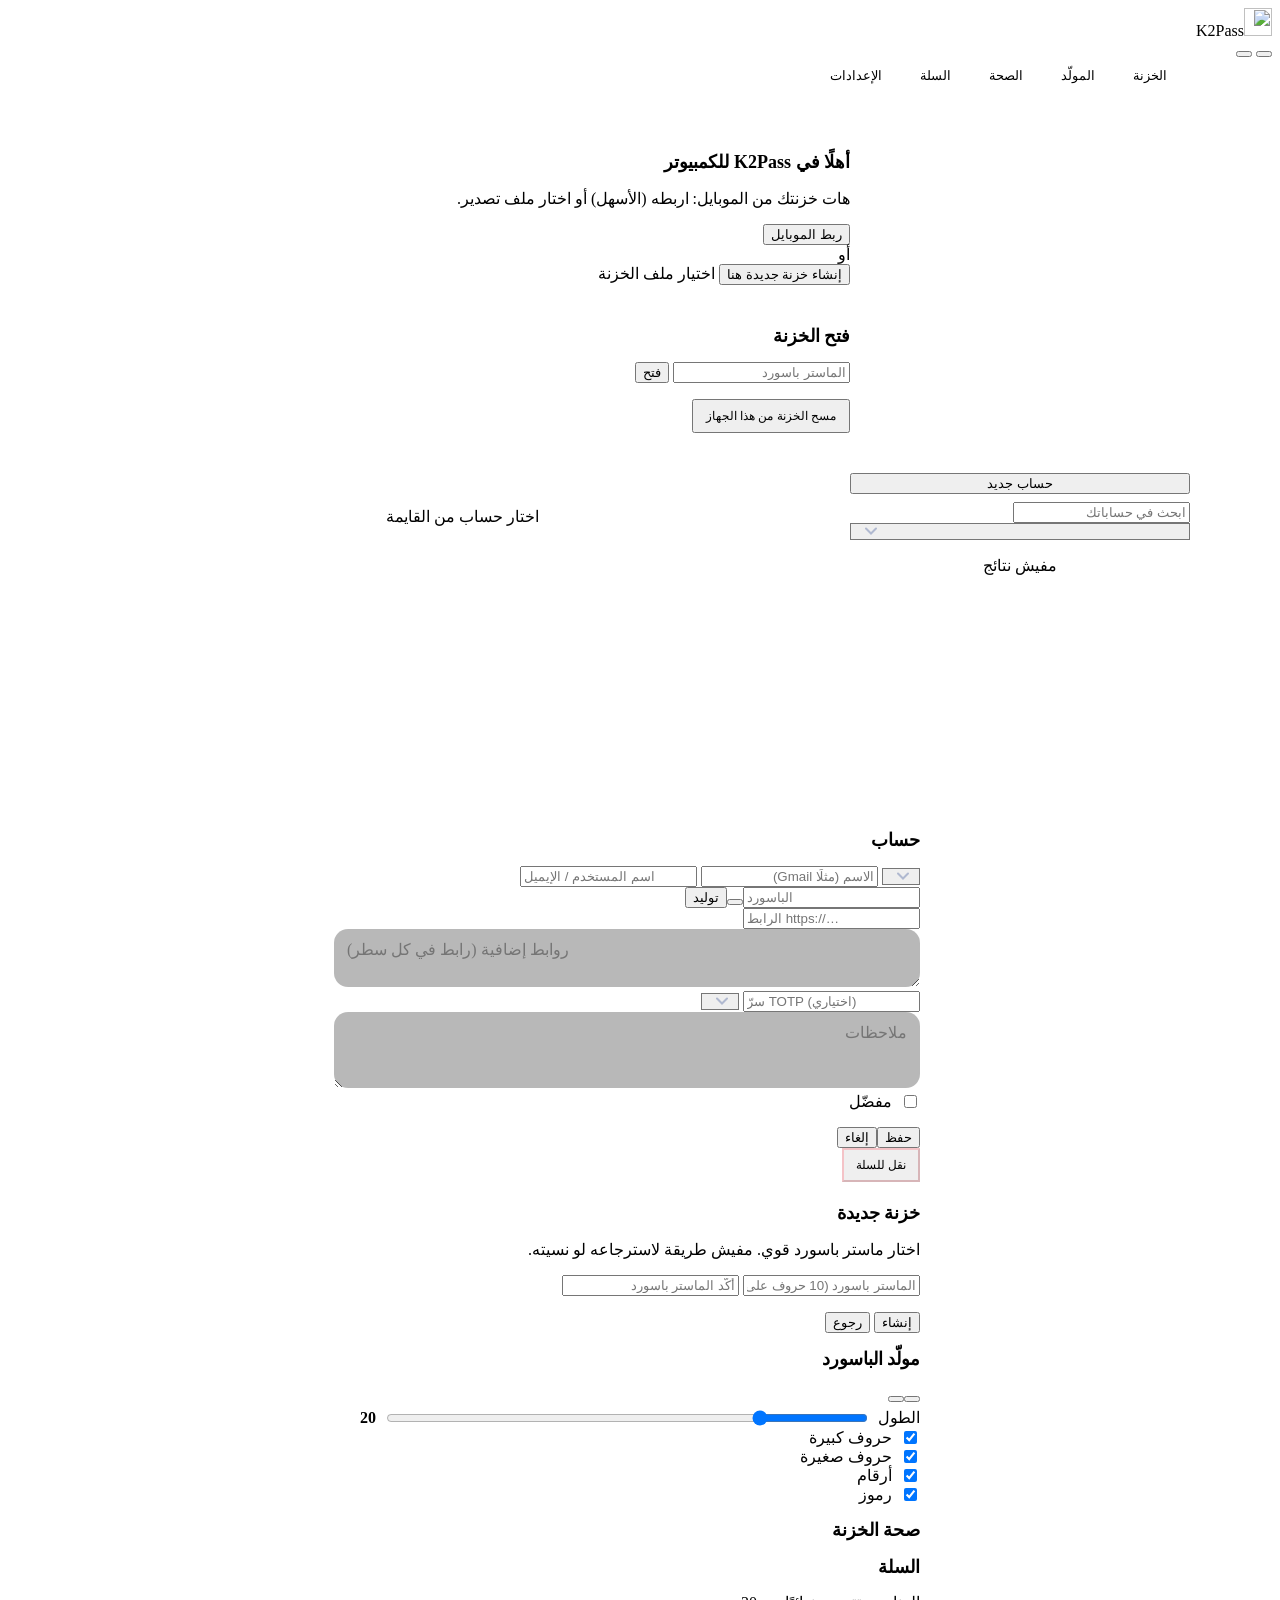
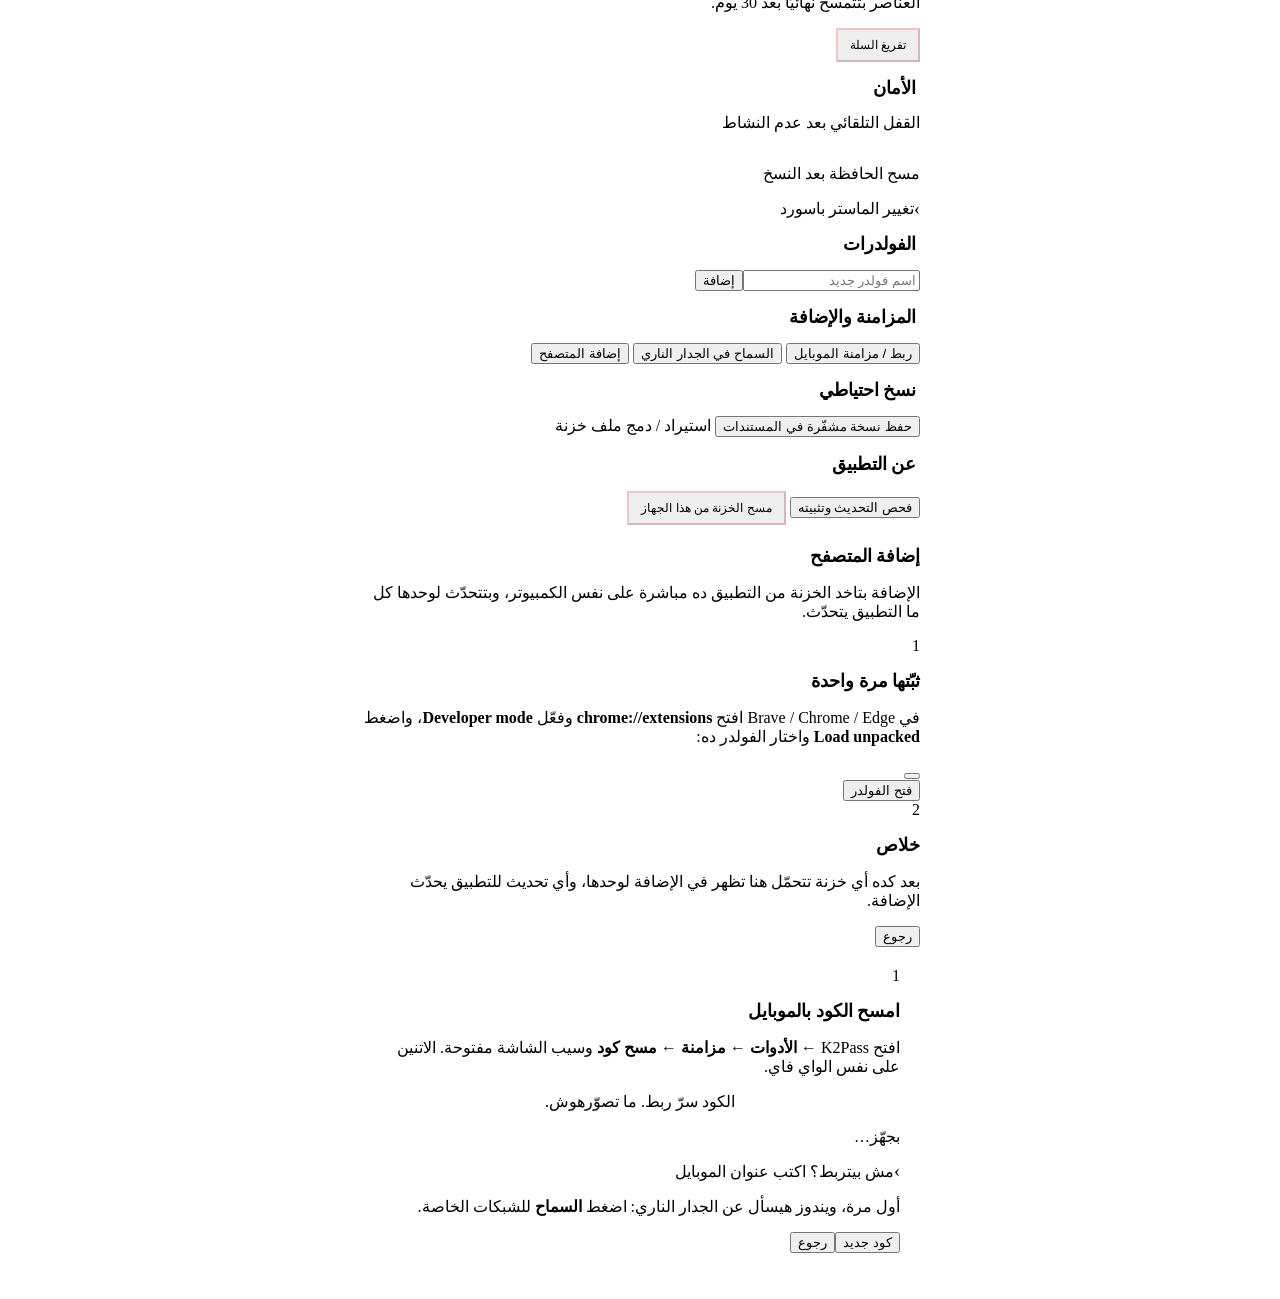
==== commit 085574d7: "One design language: shared tokens, Windows tabs/chips/select polish + type chips, Android K2Colors " ====
--- a/windows/ui/index.html
+++ b/windows/ui/index.html
@@ -47,6 +47,7 @@
         <button id="btn-new" class="primary" style="margin-bottom:8px"><i data-i="plus" data-s="16"></i>حساب جديد</button>
         <div class="searchbox"><i data-i="search" data-s="17"></i><input id="q" type="search" placeholder="ابحث في حساباتك" autocomplete="off"></div>
         <select id="folder"></select>
+        <div id="chips" class="chiprow hidden"></div>
         <div id="list"></div>
         <p id="empty" class="empty hidden">مفيش نتائج</p>
       </div>
--- a/windows/ui/app.css
+++ b/windows/ui/app.css
@@ -4,7 +4,7 @@
 .split{display:grid;grid-template-columns:minmax(260px,340px) 1fr;gap:16px}
 .pane-l{display:flex;flex-direction:column}
 .pane-l #list{max-height:calc(100vh - 210px)}
-.pane-r{background:var(--card);border:1px solid var(--line);border-radius:20px;padding:18px;min-height:300px;align-self:start}
+.pane-r{background:var(--card);border:1px solid var(--line);border-radius:var(--rc);padding:18px;min-height:300px;align-self:start}
 #v-pair .card{max-width:520px;margin:20px auto}
 .small{padding:8px 12px;font-size:12px}
 .pane-r h2{margin:0 0 10px}
@@ -20,11 +20,7 @@
 .dh{display:flex;align-items:center;justify-content:space-between}.dh button{background:none;border:0;color:var(--pri);width:34px;height:34px;border-radius:11px}.dh button:hover{background:var(--card2)}
 button.danger{color:var(--err)}
 
-.nav{display:flex;gap:6px;padding:8px 18px;max-width:1100px;margin:0 auto;overflow-x:auto}
-.nav button{background:var(--card);border:1px solid var(--line);border-radius:13px;padding:8px 14px;display:inline-flex;gap:7px;align-items:center;color:var(--mut)}
-.nav button.on{color:var(--txt);border-color:var(--pri);background:var(--card2)}
 #v-gen .card,#v-health .card,#v-trash .card,#v-set .card,#v-create .card{max-width:560px;margin:14px auto}
-.chips{display:flex;gap:6px;flex-wrap:wrap}.chips button{background:var(--card);border:1px solid var(--line);border-radius:12px;padding:6px 12px}.chips button.on{border-color:var(--pri);color:var(--pri)}
 input[type=range]{flex:1;accent-color:var(--pri)}
 .strength{display:flex;gap:4px}.strength i{flex:1;height:5px;border-radius:3px;background:var(--line)}.strength[data-s="1"] i:nth-child(-n+1){background:var(--err)}.strength[data-s="2"] i:nth-child(-n+2){background:#f5c34b}.strength[data-s="3"] i{background:var(--ok)}
 .hl{margin-top:8px;font-weight:700;color:var(--pri)}
@@ -32,3 +28,33 @@
 .mini button{background:none;border:0;color:var(--pri);padding:4px 8px;border-radius:9px}.mini button:hover{background:var(--card2)}
 #v-set details summary{cursor:pointer;color:var(--pri)} #v-set details input{margin-top:8px}
 #ed-extra textarea,#ed-extra input{margin-bottom:8px}
+
+/* ---- unified design language (same tokens as the phone app) ---- */
+.nav{display:flex;gap:var(--s2);padding:var(--s3) 18px 0;max-width:1100px;margin:0 auto;overflow-x:auto}
+.nav button{background:transparent;border:1px solid transparent;border-radius:var(--r);padding:9px 14px;display:inline-flex;gap:8px;align-items:center;color:var(--mut);font-weight:500;white-space:nowrap;transition:.15s}
+.nav button:hover{background:var(--card)}
+.nav button.on{background:var(--pri-c);color:#e9e5ff;border-color:rgba(169,155,255,.35)}
+.chips{display:flex;gap:var(--s2);flex-wrap:wrap}
+.chips button,.chip{background:transparent;border:1px solid var(--line);border-radius:var(--r);padding:6px 12px;color:var(--txt);font-size:13px;transition:.15s;white-space:nowrap}
+.chips button:hover,.chip:hover{background:var(--card)}
+.chips button.on,.chip.on{background:var(--pri-c);border-color:rgba(169,155,255,.45);color:#e9e5ff}
+.chiprow{display:flex;gap:var(--s2);overflow-x:auto;padding:var(--s2) 0 var(--s1)}
+select{appearance:none;-webkit-appearance:none;background-image:url("data:image/svg+xml,%3Csvg xmlns='http://www.w3.org/2000/svg' width='12' height='8' fill='none' stroke='%23b0b9d0' stroke-width='2' stroke-linecap='round'%3E%3Cpath d='M1 1.5l5 5 5-5'/%3E%3C/svg%3E");background-repeat:no-repeat;background-position:left 14px center;padding-inline-start:36px}
+.card h2{font-size:18px}
+.card>.hint:first-of-type{margin-top:calc(var(--s1) * -1)}
+#v-set .card,#v-gen .card,#v-health .card,#v-trash .card,#v-create .card{border-radius:var(--rc)}
+#v-set .card{gap:var(--s3)}
+#v-set .card h2{display:flex;align-items:center;gap:var(--s2)}
+#v-set .card h2:before{content:"";width:4px;height:18px;border-radius:2px;background:linear-gradient(var(--pri),var(--sec))}
+details>summary{list-style:none;display:flex;align-items:center;gap:var(--s2);padding:var(--s2) 0}
+details>summary::-webkit-details-marker{display:none}
+details>summary:before{content:"›";display:inline-block;transition:.15s;font-size:18px;line-height:1}
+details[open]>summary:before{transform:rotate(90deg)}
+button.danger{border-color:rgba(255,114,127,.35)}
+.ghost.danger:hover{background:rgba(255,114,127,.1)}
+.empty{color:var(--mut);text-align:center;padding:var(--s5) 0}
+.mini{padding:var(--s2) 0}
+.f .v{overflow-wrap:anywhere}
+.toast{border:1px solid var(--line)}
+button:focus-visible,input:focus-visible,select:focus-visible,textarea:focus-visible,summary:focus-visible{outline:2px solid var(--pri);outline-offset:2px}
+@media (prefers-reduced-motion:reduce){*{transition:none !important;animation:none !important}}
